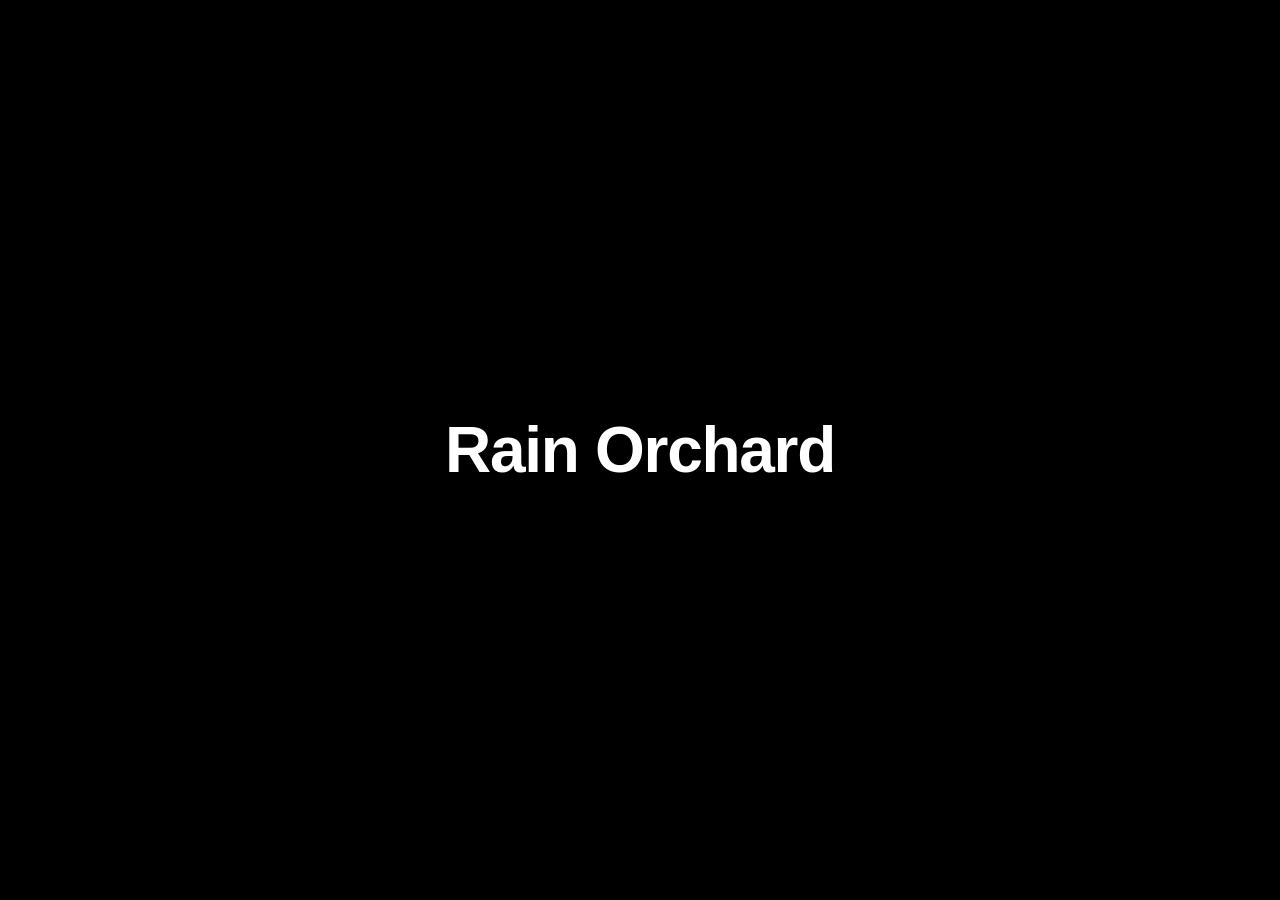
==== index.html @ a4749a6d "initial-commit the basic template" ====
<!DOCTYPE html>
<html lang="en">
<head>
  <meta charset="UTF-8">
  <meta name="viewport" content="width=device-width, initial-scale=1.0">
  <title>Rain Orchard</title>
  <link rel="stylesheet" href="Fonts/Satoshi_Complete/Fonts/WEB/css/satoshi.css">
  <link rel="stylesheet" href="styles.css">
</head>
<body>
  <h1>Rain Orchard</h1>
  <script src="script.js"></script>
</body>
</html>
---- styles.css ----
* {
  margin: 0;
  padding: 0;
  box-sizing: border-box;
}

body {
  font-family: 'Satoshi-Variable', sans-serif;
  font-variation-settings: 'wght' 500;
  display: flex;
  align-items: center;
  justify-content: center;
  min-height: 100vh;
  background: #000;
  color: #fff;
}

h1 {
  font-size: 4rem;
  font-variation-settings: 'wght' 700;
  letter-spacing: -0.02em;
}
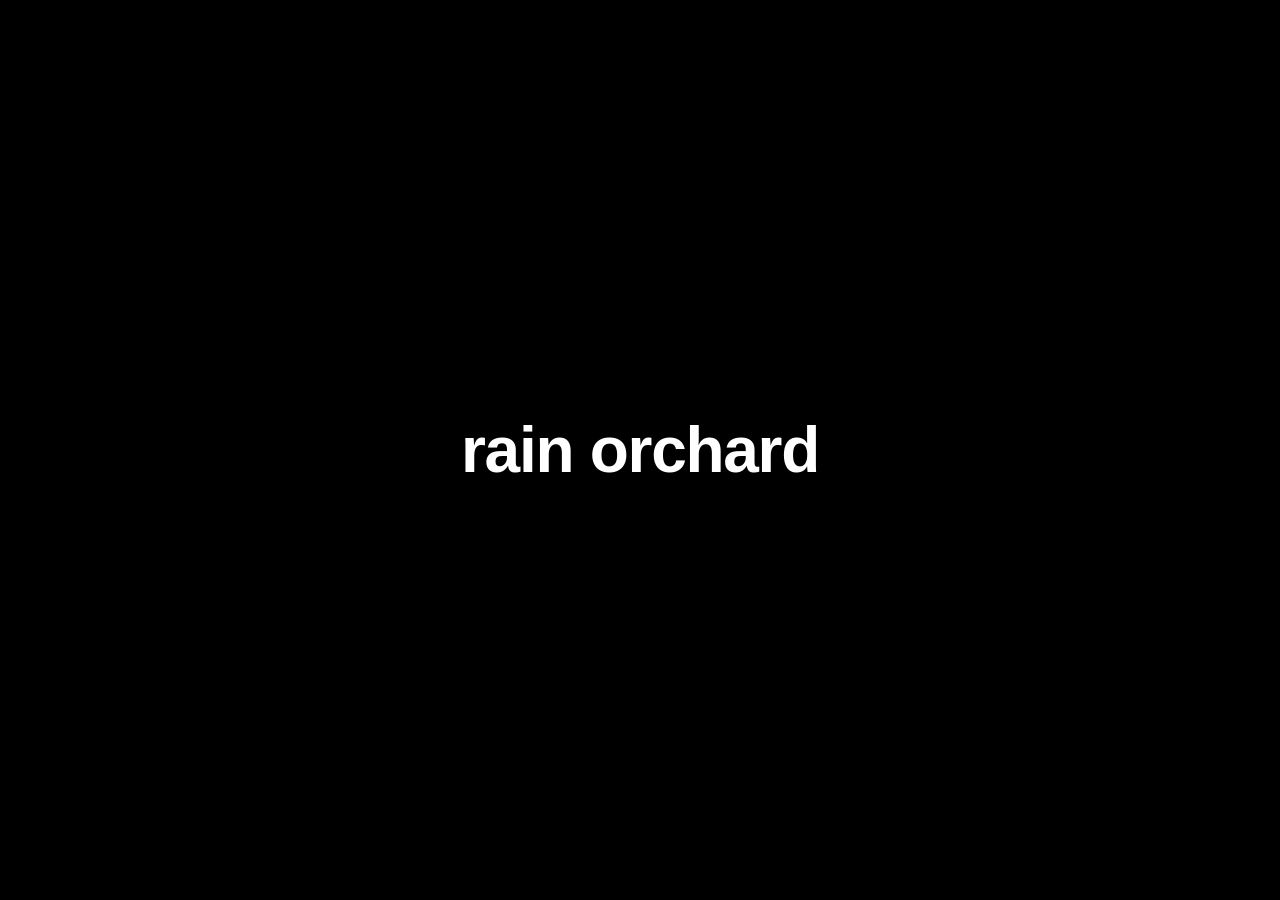
==== commit 0e4a09a2: "lower case change" ====
--- a/index.html
+++ b/index.html
@@ -3,12 +3,12 @@
 <head>
   <meta charset="UTF-8">
   <meta name="viewport" content="width=device-width, initial-scale=1.0">
-  <title>Rain Orchard</title>
+  <title>rain orchard</title>
   <link rel="stylesheet" href="Fonts/Satoshi_Complete/Fonts/WEB/css/satoshi.css">
   <link rel="stylesheet" href="styles.css">
 </head>
 <body>
-  <h1>Rain Orchard</h1>
+  <h1>rain orchard</h1>
   <script src="script.js"></script>
 </body>
 </html>
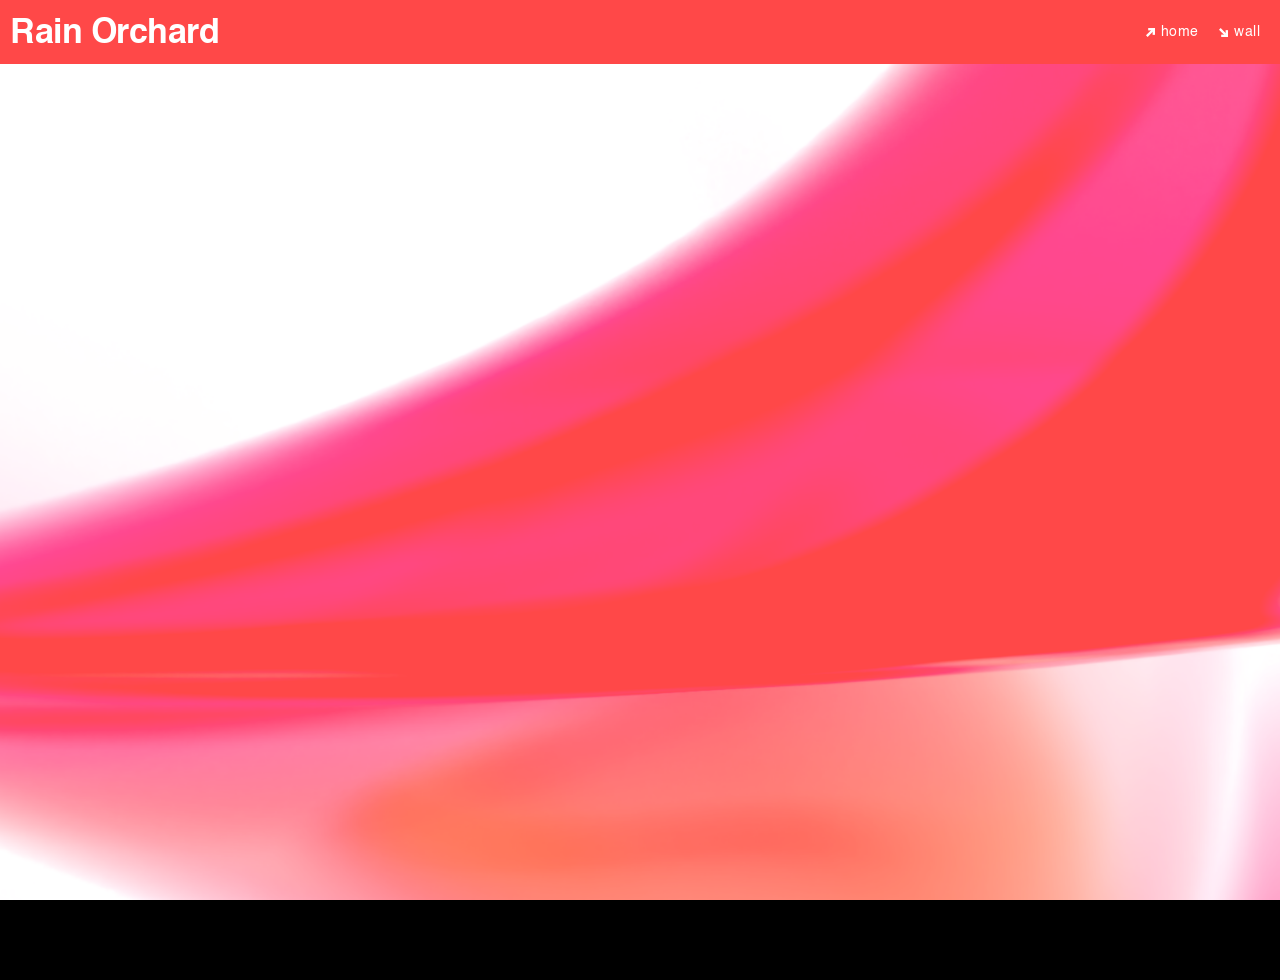
==== commit 064d31d5: "address fixes" ====
--- a/index.html
+++ b/index.html
@@ -1,14 +1,49 @@
 <!DOCTYPE html>
 <html lang="en">
 <head>
-  <meta charset="UTF-8">
-  <meta name="viewport" content="width=device-width, initial-scale=1.0">
-  <title>rain orchard</title>
-  <link rel="stylesheet" href="Fonts/Satoshi_Complete/Fonts/WEB/css/satoshi.css">
-  <link rel="stylesheet" href="styles.css">
+	<meta charset="UTF-8" />
+	<meta name="viewport" content="width=device-width, initial-scale=1.0" />
+	<title>Rain Orchard - Home</title>
+	<link rel="stylesheet" href="styles.css" />
 </head>
 <body>
-  <h1>rain orchard</h1>
-  <script src="script.js"></script>
+	<nav class="header-bar" id="headerBar">
+		<div class="nav-items">
+			<a href="/" class="nav-item active">
+				<img src="Images/Arrow.svg" alt="" class="nav-arrow" />
+				home
+			</a>
+			<a href="/wall/" class="nav-item">
+				<img src="Images/Arrow.svg" alt="" class="nav-arrow" />
+				wall
+			</a>
+		</div>
+	</nav>
+
+	<div class="top-bar">
+		<div class="brand" id="brand">
+			Rain Orchard
+		</div>
+	</div>
+
+	<div class="content">
+		<div class="content-text" id="contentText">
+		</div>
+		<img id="homeImage" alt="" class="home-image" />
+	</div>
+
+	<script>
+		const r = Math.random();
+		let accent;
+		if (r < 0.7) {
+			accent = 1;
+		} else if (r < 0.85) {
+			accent = 2;
+		} else {
+			accent = 3;
+		}
+		document.getElementById('headerBar').style.background = 'var(--accent-' + accent + ')';
+		document.getElementById('homeImage').src = 'Images/image-accent-' + accent + '.png';
+	</script>
 </body>
 </html>
--- a/styles.css
+++ b/styles.css
@@ -1,22 +1,117 @@
-* {
-  margin: 0;
-  padding: 0;
-  box-sizing: border-box;
+:root {
+	--background_color: #000000;
+	--text-color: #ffffff;
+	--accent-1: #9fd8cb;
+	--accent-2: #f7d53c;
+	--accent-3: #ff4848;
+
+}
+
+@font-face {
+	font-family: 'Helvetica Local';
+	src: url('Fonts/helvetica/Helvetica.ttf') format('truetype');
+	font-weight: 400;
+	font-style: normal;
+}
+
+@font-face {
+	font-family: 'Helvetica Local';
+	src: url('Fonts/helvetica/Helvetica-Bold.ttf') format('truetype');
+	font-weight: 700;
+	font-style: normal;
+}
+
+@font-face {
+	font-family: 'Helvetica Local';
+	src: url('Fonts/helvetica/Helvetica-Oblique.ttf') format('truetype');
+	font-weight: 400;
+	font-style: italic;
+}
+
+::selection {
+	background: var(--accent-2);
+	color: var(--text-color);
 }
 
 body {
-  font-family: 'Satoshi-Variable', sans-serif;
-  font-variation-settings: 'wght' 500;
-  display: flex;
-  align-items: center;
-  justify-content: center;
-  min-height: 100vh;
-  background: #000;
-  color: #fff;
+	font-family: 'Helvetica Local', Helvetica, sans-serif;
+	background: var(--background_color);
+	overflow: hidden;
 }
 
-h1 {
-  font-size: 4rem;
-  font-variation-settings: 'wght' 700;
-  letter-spacing: -0.02em;
+.header-bar {
+	position: fixed;
+	top: 0;
+	left: 0;
+	width: 100%;
+	height: 64px;
+	z-index: 99;
+	pointer-events: auto;
+	background: var(--accent-1);
 }
+
+.nav-items {
+	display: flex;
+	align-items: center;
+	height: 100%;
+	gap: 20px;
+	padding: 0 20px;
+	justify-content: flex-end;
+}
+
+.nav-item {
+	display: flex;
+	align-items: center;
+	gap: 6px;
+	font-size: 14px;
+	color: var(--text-color);
+	letter-spacing: 0.5px;
+	text-decoration: none;
+}
+
+.nav-arrow {
+	height: 9px;
+	width: auto;
+}
+
+.nav-item.active .nav-arrow {
+	transform: scaleY(-1);
+}
+
+.content {
+	display: flex;
+	flex-direction: column;
+	align-items: center;
+	justify-content: center;
+	height: 100vh;
+	padding-top: 64px;
+}
+
+.home-image {
+	position: fixed;
+	top: 64px;
+	left: 0;
+	width: 100%;
+	height: calc(100vh - 64px);
+	object-fit: cover;
+}
+
+.big-title {
+	font-size: 64px;
+	font-weight: 700;
+	color: var(--text-color);
+}
+
+.brand {
+	position: fixed;
+	top: 34px;
+	left: 10px;
+	transform: translate(0, -50%);
+	font-size: 34px;
+	font-weight: 700;
+	letter-spacing: -0.5px;
+	color: var(--text-color);
+	z-index: 100;
+	white-space: nowrap;
+	pointer-events: none;
+}
